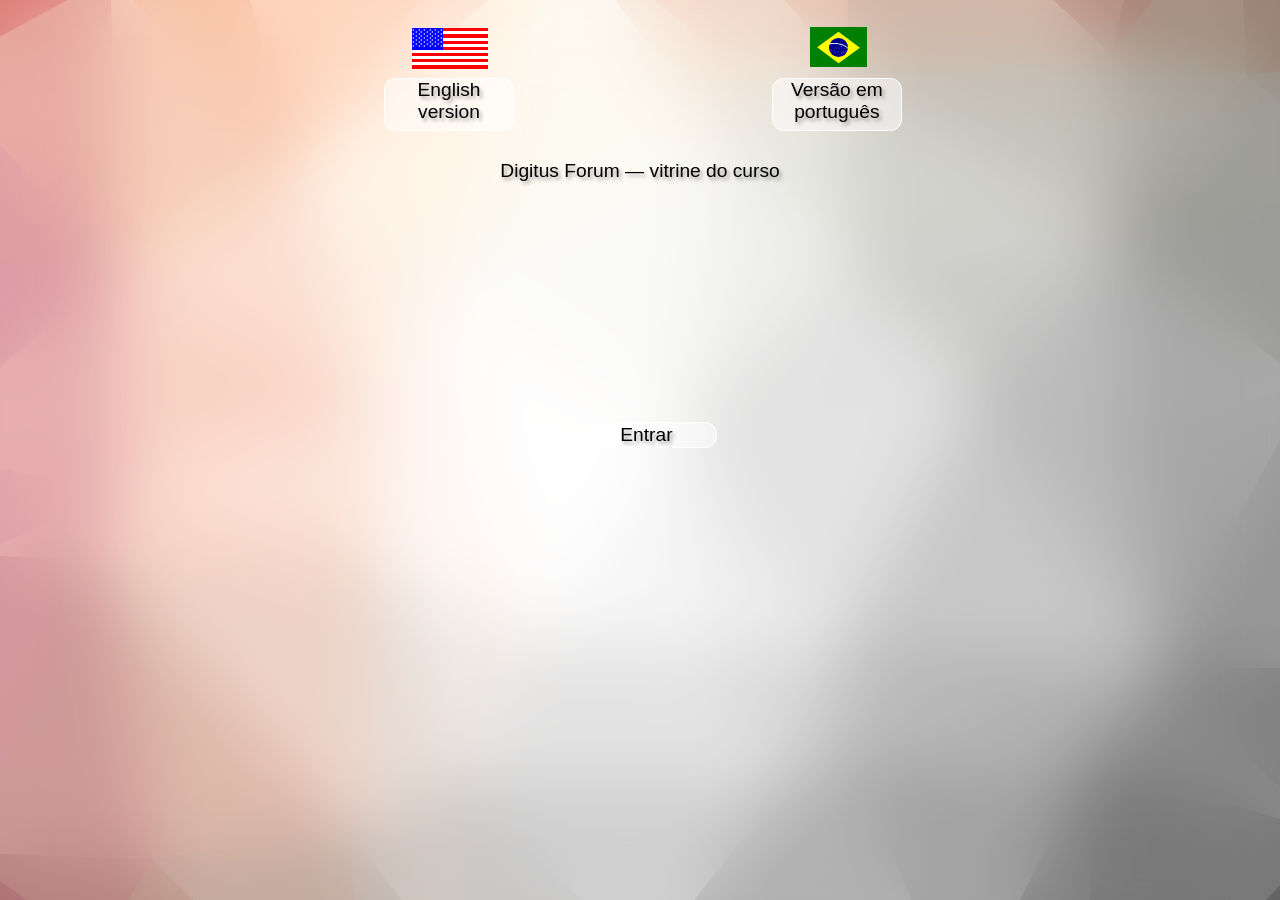
==== index.html @ 5f0dd81c "Initial commit: vitrine do treinamento Digitus Forum. Co-authored-by: Cursor <cursoragent@cursor.com" ====
<!DOCTYPE html>
<html>
	<head>
	  <link rel="stylesheet" href="./css/styles.css">
	  <link rel="stylesheet" href="./css/index.css">
	  <link rel="icon" type="image/svg+xml" href="./img/favicon.svg">
	  <meta http-equiv="Content-Type" content="text/html; charset=utf-8">
	</head>
	
	<body>
		<div id="glassBox" class="glass">

		<form id="loginForm">
				<p id="welcome" class="text">Digitus Forum — vitrine do curso</p>
				<input id="submitButton" type="submit" value="Entrar" class="button text" />
			</form>
			<div id="flags">
			<div id="englishVersion" class="button text">English version</div>
			<div id="usa" >
				<div id ="whiteSquare" ></div>
				<div id ="stripe1" class="stripe" ></div>
				<div id ="stripe2" class="stripe" ></div>
				<div id ="stripe3" class="stripe" ></div>
				<div id ="stripe4" class="stripe" ></div>
				<div id ="stripe5" class="stripe" ></div>
				<div id ="stripe6" class="stripe" ></div>
				<div id ="stripe7" class="stripe" ></div>
				<div id ="blueSquare" >
					<div id="starLine1" class="starLine">
						<div class="star">★</div>
						<div class="star">★</div>
						<div class="star">★</div>
						<div class="star">★</div>
						<div class="star">★</div>
					</div>
					<div id="starLine2" class="starLine">
						<div class="star">★</div>
						<div class="star">★</div>
						<div class="star">★</div>
						<div class="star">★</div>
					</div>
					<div id="starLine3" class="starLine">
						<div class="star">★</div>
						<div class="star">★</div>
						<div class="star">★</div>
						<div class="star">★</div>
						<div class="star">★</div>
					</div>
					<div id="starLine4" class="starLine">
						<div class="star">★</div>
						<div class="star">★</div>
						<div class="star">★</div>
						<div class="star">★</div>
					</div>
					<div id="starLine5" class="starLine">
						<div class="star">★</div>
						<div class="star">★</div>
						<div class="star">★</div>
						<div class="star">★</div>
						<div class="star">★</div>
					</div>
					<div id="starLine6" class="starLine">
						<div class="star">★</div>
						<div class="star">★</div>
						<div class="star">★</div>
						<div class="star">★</div>
					</div>
					<div id="starLine7" class="starLine">
						<div class="star">★</div>
						<div class="star">★</div>
						<div class="star">★</div>
						<div class="star">★</div>
						<div class="star">★</div>
					</div>
					<div id="starLine8" class="starLine">
						<div class="star">★</div>
						<div class="star">★</div>
						<div class="star">★</div>
						<div class="star">★</div>
					</div>
					<div id="starLine9" class="starLine">
						<div class="star">★</div>
						<div class="star">★</div>
						<div class="star">★</div>
						<div class="star">★</div>
						<div class="star">★</div>
					</div>
					<div id="starLine10" class="starLine">
						<div class="star">★</div>
						<div class="star">★</div>
						<div class="star">★</div>
						<div class="star">★</div>
					</div>
					<div id="starLine11" class="starLine">
						<div class="star">★</div>
						<div class="star">★</div>
						<div class="star">★</div>
						<div class="star">★</div>
						<div class="star">★</div>
					</div>
				</div>
			</div>
			<div id="portugueseVersion" class="button text">Versão em português</div>
			<div id="brazil" >
				<div id ="yellowSquare" ></div>
				<div id ="blueCircle" ></div>
				<div id ="whiteCircle" ></div>
				<div id ="yellowSquare2" ></div>
				<div id ="yellowSquare3" ></div>
				<div id ="star1" class="brazilianStar">★</div>
				<div id ="star2" class="brazilianStar">★</div>
				<div id ="star3" class="brazilianStar">★</div>
				<div id ="star4" class="brazilianStar">★</div>
				<div id ="star5" class="brazilianStar">★</div>
				<div id ="star6" class="brazilianStar">★</div>
				<div id ="star7" class="brazilianStar">★</div>
				<div id ="star8" class="brazilianStar">★</div>
				<div id ="star9" class="brazilianStar">★</div>
				<div id ="star10" class="brazilianStar">★</div>
				<div id ="star11" class="brazilianStar">★</div>
				<div id ="star12" class="brazilianStar">★</div>
				<div id ="star13" class="brazilianStar">★</div>
				<div id ="star14" class="brazilianStar">★</div>
				<div id ="star15" class="brazilianStar">★</div>
				<div id ="star16" class="brazilianStar">★</div>
				<div id ="star17" class="brazilianStar">★</div>
				<div id ="star18" class="brazilianStar">★</div>
				<div id ="star19" class="brazilianStar">★</div>
				<div id ="star20" class="brazilianStar">★</div>
				<div id ="star21" class="brazilianStar">★</div>
				<div id ="star22" class="brazilianStar">★</div>
				<div id ="star23" class="brazilianStar">★</div>
				<div id ="star24" class="brazilianStar">★</div>
				<div id ="star25" class="brazilianStar">★</div>
				<div id ="star26" class="brazilianStar">★</div>
				<div id ="star27" class="brazilianStar">★</div>
			</div>
		
		</div>
		</div>
	</body>
	
	<script>document.body.setAttribute('style', 'background-image: '+localStorage.getItem("backgroundUrl"));</script>	
	<script  src="./js/jquery.js"></script>
	<script  src="./js/background1.js"></script>
	<script  src="./js/background2.js"></script>
	<script  src="./js/background3.js"></script>
	<script>

$( document ).ready(function() {	

	function startPt() {
	   $('#welcome').empty().append('Digitus Forum — vitrine do curso');
	   $('#submitButton').attr("value", "Entrar");
	   localStorage.setItem("videoId",  "8a102755-e1ab-4f6a-9bba-93bbcd1cc500");
	   localStorage.setItem("moduleId",  "138b45c2-1436-40b2-909b-0da9671aa823");
	   localStorage.setItem("internationalization.training_id",  "ebe50463-91b9-48a7-a228-37570f6ea247");
	   localStorage.setItem("isTraining",  "true");
	   localStorage.setItem("isCourse",  "true");
	   localStorage.setItem("language",  "pt_BR");
	}

	function startEn() {
		$('#welcome').empty().append('Digitus Forum — course showcase');
		$('#submitButton').attr("value", "Enter");
		localStorage.setItem("videoId",  "4182b2bc-5fd9-4347-962c-fc6da703f6b3");
		localStorage.setItem("moduleId",  "b5df4f95-556d-47eb-928e-7449ac27e312");
		localStorage.setItem("internationalization.training_id",  "e249fd2d-07d9-4687-83d3-37d04de4a20d");
		localStorage.setItem("isTraining",  "true");
		localStorage.setItem("isCourse",  "true");
		localStorage.setItem("language",  "en_US");
	}

	startPt();
	
	$('#portugueseVersion, #brazil').click(startPt);
	
	$('#englishVersion, #usa').click(startEn);
	
	$( "#loginForm" ).submit(function( event ) {
		event.preventDefault();
		window.location.href = "./html/video.html";
	});

	
});

</script>
</html>
---- css/styles.css ----
body{
	background-size: cover;
	font-family: Verdana, sans-serif;
}

.textHead {
    font-weight: 500;
    color: black;
    font-size: 2.5vw;
    text-shadow: 0.2vw 0.2vw 0.3vw rgb(0 0 0 / 35%);
	user-select: none;
}

.text {
    font-weight: 500;
    color: black;
    font-size: 1.5vw;
    text-shadow: 0.2vw 0.2vw 0.3vw rgb(0 0 0 / 35%);
	user-select: none;
}

.input {
    background: transparent;
    height: 2vw;
    border: 0.1vw solid rgba(255,255,255,0.1);
    border-radius: 1vw;
    backdrop-filter: blur(5px);
    box-shadow: none;
    text-align: center;
    transition: all 0.5s ease-in-out;
    font-weight: 500;
    color: black;
    font-size: 2vw;
    text-shadow: 0.2vw 0.2w 0.5vw rgb(0 0 0 / 52%);
}

.input:hover {
	  border: 0.1vw solid white;
      background: rgba(255,255,255,0.3);
      box-shadow: none;
	  text-shadow: none;
	  transition: all 0.1s ease-in-out;
}

.input:focus {
	    border: 0.1vw solid white;
        background: rgba(255,255,255,0.3);
        box-shadow: none;
		outline:none;
		transition: all 0.1s ease-in-out;
}
.input::placeholder {
	color: black;
	opacity: 0.3;
	text-shadow: none;
}

.button {
    height: 2vw;
    font-size: 1.5vw;
    border-radius: 0.9vw;
    background: rgba(255, 255, 255, 0.5);
    box-shadow: none !important;
	text-shadow: 0.2vw 0.2vw 0.3vw rgb(0 0 0 / 35%);
    border: 0.1vw solid white;
    cursor: pointer;
    user-select: none;
    text-align: center;
    margin: 0px;
    transition: all 0.5s ease-in-out;
    padding: 0px;
}

.button:hover {
	color: black !important;
    background: rgba(255,255,255,0.9);
    box-shadow: 0vw 0vw 0.5vw 0.5vw rgb(255 255 255 / 70%) !important;
	text-shadow: none;
	transition: all 0.1s ease-in-out;
}

.glass {
    background: rgba(255, 255, 255, 0.4);
    border-radius: 1vw;
    box-shadow: 0px 20px 40px -6px rgba(0, 0, 0, 0.4);
    backdrop-filter: blur(35px);
    -webkit-backdrop-filter: blur(35px);
    border-left: 0.1vw solid rgba(255, 255, 255, 0.3);
    border-right: 0.1vw solid rgba(255, 255, 255, 0.3);
    border-top: 0.1vw solid rgba(255, 255, 255, 0.3);
}



.button:active {
	background: white !important;
	box-shadow: 0px 0px 30px 8px rgba(255, 255, 255, 1);
}


#backgroundBlur{
	backdrop-filter: blur(35px);
	width:100%;
	height: 100%;
	position: fixed;
	top: 0px;
	left: 0px;
	z-index: 0;
}

.wallpaper-layer {
	position: fixed;
	top: 0;
	left: 0;
	width: 100%;
	height: 100%;
	z-index: 0;
	pointer-events: none;
	background-size: cover;
	background-position: center;
	background-repeat: no-repeat;
}

#wallpaperFront {
	opacity: 0;
	transition: opacity 1s ease;
}

#wallpaperFront.is-visible {
	opacity: 1;
}

.links {
	color: gray;
	background: rgba(255, 255, 255, 0.5);
	border-radius: 10px;
	padding: 10px;
}

.links:hover {
	background: gray;
	color:white;
	transition: all 0.5s ease-in-out;
}

/* visited link */
a:visited {
  
}

/* mouse over link */
a:hover {
  color: gray;
  transition: all 0.5s ease-in-out;
}

/* selected link */
a:active {
  color: gray;
} 

#flags {
    position: absolute;
    width: 43vw;
    height: 14vw;
}

#portugueseVersion {
    position: absolute;
    width: 18vw;
    cursor: pointer;
    /* border: 1px solid white; */
    height: 2vw;
}

#brazil {
    position: absolute;
    width: 4.4vw;
    height: 3.15vw;
    transition: all 0.1s ease-in-out;
    /* border: 1px solid white; */
    background: green;
    cursor: pointer;
}

#brazil:hover{
	box-shadow: 0vw 0vw 0.5vw 0.5vw rgb(255 255 255 / 70%);
}

#yellowSquare {
    position: absolute;
    top: -5.5%;
    left: 36.3%;
    width: 27%;
    height: 112.4%;
    /* border: 1px solid blue; */
    background: yellow;
    transition: all 0.5s ease-in-out;
    transform: skewX(34deg) skewY(27deg) rotate(45deg);
    /* border: 3px solid white; */
}

#yellowSquare2 {
    position: absolute;
    top: 40.2%;
    left: 22.1%;
    width: 10.5%;
    height: 13.4%;
    /* border: 1px solid blue; */
    background: yellow;
    transition: all 0.5s ease-in-out;
    transform: rotate(-1deg);
    /* border: 3px solid white; */
}

#yellowSquare3 {
    position: absolute;
    top: 49.1%;
    left: 67.3%;
    width: 4.8%;
    height: 15.2%;
    /* border: 1px solid blue; */
    background: yellow;
    transition: all 0.5s ease-in-out;
    transform: rotate(4deg);
    /* border: 3px solid white; */
}

#blueCircle {
    position: absolute;
    top: 27.65%;
    left: 32.65%;
    width: 34%;
    height: 48%;
    /* border: 1px solid blue; */
    background: darkblue;
    transition: all 0.5s ease-in-out;
    border-radius: 50%;
    /* border: 3px solid white; */
}

#whiteCircle {
    position: absolute;
    top: 39.1%;
    left: 18.3%;
    width: 54%;
    height: 49%;
    border-top: 0.137838vw solid white;
    transition: all 0.5s ease-in-out;
    border-radius: 50%;
    transform: rotate(7deg);
    /* border: 3px solid white; */
}

.brazilianStar {
    color: white;
    position: absolute;
    font-size: 0.1vw;
}

#star1 {
    left: 35%;
    top: 43.5%;
}

#star2 {
    left: 34.7%;
    top: 57.3%;
}

#star3 {
    left: 36.3%;
    top: 55.4%;
}

#star4 {
    left: 38.1%;
    top: 5.5vw;
}

#star5 {
    left: 43.3%;
    top: 50.1%;
}

#star6 {
    left: 40.9%;
    top: 60.2%;
}

#star7 {
    left: 42%;
    top: 56.9%;
}

#star8 {
    left: 43.3%;
    top: 62.4%;
}

#star9 {
    left: 49.2%;
    top: 50.3%;
}

#star10 {
    left: 46.5%;
    top: 53.6%;
}

#star11 {
    left: 51.4%;
    top: 53.6%;
}

#star12 {
    left: 49.2%;
    top: 59.1%;
}

#star13 {
    left: 53.8%;
    top: 61.4%;
}

#star14 {
    left: 56.2%;
    top: 61.4%;
}

#star15 {
    left: 55%;
    top: 64.7%;
}

#star16 {
    left: 58.5%;
    top: 60.4%;
}

#star17 {
    left: 58.5%;
    top: 63%;
}

#star18 {
    left: 58.5%;
    top: 6.8vw;
}

#star19 {
    left: 60.7%;
    top: 62.5%;
}

#star20 {
    left: 61.9%;
    top: 60%;
}

#star21 {
    left: 63.1%;
    top: 57%;
}

#star22 {
    left: 64.2%;
    top: 52.6%;
}

#star23 {
    left: 60.8%;
    top: 51.7%;
}

#star24 {
    left: 53.2%;
    top: 37.1%;
}

#star25 {
    left: 55%;
    top: 47%;
}

#star26 {
    left: 55%;
    top: 47%;
}

#star27 {
    left: 55%;
    top: 47%;
}

#englishVersion {
    position: absolute;
}

#usa {
    position: absolute;
    width: 5.96vw;
    height: 3.14vw;
    transition: all 0.1s ease-in-out;
}

#usa:hover{
	box-shadow: 0vw 0vw 0.5vw 0.5vw rgb(255 255 255 / 70%);
	cursor: pointer;
}

#blueSquare {
    position: absolute;
    top: 0vw;
    left: 0vw;
    width: 40%;
    height: 54.33%;
    background: blue;
	transition: all 0.9s ease-in-out;
}

#whiteSquare {
    position: absolute;
    top: 0vw;
    left: 0vw;
    width: 100%;
    height: 100%;
    /* border: 1px solid blue; */
    background: white;
	transition: all 0.5s ease-in-out;
}

.stripe {
    position: relative;
    /* top: 7vw; */
    /* left: 7vw; */
    width: 100%;
    height: 8.06%;
    /* border: 1px solid pink; */
    background: red;
    margin-bottom: 3.9%;
	transition: all 0.5s ease-in-out;
}

#starLine1{
    left: 0%;
    top: 0%;
    transition: all 0.5s ease-in-out;
}
#starLine2 {
    left: 9%;
    top: 9%;
    transition: all 0.5s ease-in-out;
}
#starLine3{
    left: 18%;
    top: 0%;
    transition: all 0.5s ease-in-out;
}
#starLine4{
    left: 27%;
    top: 9%;
    transition: all 0.5s ease-in-out;
}
#starLine5{
    left: 36%;
    top: 0%;
    transition: all 0.5s ease-in-out;
}
#starLine6{
    left: 45%;
    top: 9%;
    transition: all 0.5s ease-in-out;
}
#starLine7{
    left: 54%;
    top: 0%;
    transition: all 0.5s ease-in-out;
}
#starLine8{
    left: 63%;
    top: 9%;
    transition: all 0.5s ease-in-out;
}
#starLine9{
    left: 72%;
    top: 0%;
    transition: all 0.5s ease-in-out;
}
#starLine10{
    left: 81%;
    top: 9%;
    transition: all 0.5s ease-in-out;
}
#starLine11{
    left: 90%;
    top: 0%;
    transition: all 0.5s ease-in-out;
}

.starLine {
    position: absolute;
    font-size: 0.5vw;
}

.star {
    position: relative;
    left: 0vw;
    top: 0vw;
    /* width: 3vw; */
    /* height: 3vw; */
    /* border: 2px solid white; */
    color: white;
    font-size: 0.220573vw;
}
---- css/index.css ----
#flags {
    top: 2vw;
    left: 27vw;
}

#portugueseVersion {
    left: 33.3vw;
    top: 4.1vw;
    width: 10vw;
    height: 4vw;
}

#brazil {
    top: 0.1vw;
    left: 36.3vw;
}

#englishVersion {
    top: 4.1vw;
    left: 3vw;
    width: 10vw;
    height: 4vw;
}

#usa {
    position: absolute;
    top: 0.2vw;
    left: 5.2vw;
    width: 5.96vw;
    height: 3.14vw;
    transition: all 0.1s ease-in-out;
}

.rc-anchor-center-item .rc-anchor-error-message {
	color: green;
	font-size: 2vw;
}

.rc-anchor-error-message {
	color: green;
	font-size: 2vw;
}

.rc-anchor-center-item{
	color: green;
	font-size: 2vw;
}

.g-recaptcha iframe {
    position: absolute !important;
    left: 0vw !important;
    top: 0vw !important;
    width: 30vw !important;
    height: 8vw !important;
}

.g-recaptcha {
    position: absolute !important;
    left: 21vw !important;
    top: 19vw !important;
}

#createAccount {
    position: absolute;
    left: 27vw;
    top: 21vw;
    width: 7vw;
    display: none;
}

#back {
    position: absolute;
    left: 26.5vw;
    top: 25.5vw;
    transition: all 0.5s ease-in-out;
    width: 8vw;
}

#title {
    position: absolute;
    left: 10vw;
    top: 4vw;
    width: 40vw;
    transition: all 0.5s ease-in-out;
}

#typeHere {
    position: absolute;
    left: 10vw;
    top: 12vw;
    width: 40vw;
    transition: all 0.5s ease-in-out;
}

#loginForm {
    position: absolute;
    top: 2vw;
    left: 20vw;
    width: 60vw;
}

#inputEmail {
	display: none;
    position: absolute;
    left: 10vw;
    top: 16vw;
    width: 40vw;
}

#inputPassword {
	display: none;
    position: absolute;
    left: 20vw;
    top: 19vw;
    width: 20vw;
}

#submitButton {
    position: absolute;
    left: 25vw;
    top: 31vw;
    width: 11vw;
}

#createAccountButton {
	display: none;
    position: absolute;
    left: 25.5vw;
    top: 25.5vw;
    width: 10vw;
}

#forgotPassword {
	display: none;
    position: absolute;
    left: 23vw;
    top: 28.2vw;
    width: 14vw;
}

#welcome {
    position: absolute;
    left: 9vw;
    top: 9vw;
    width: 42vw;
    transition: all 0.5s ease-in-out;
}

#glassBox {
    position: absolute;
    top: 0vw;
    left: 0vw;
    width: 100vw;
    height: 100vh;
    text-align: center;
    border: none;
    background: rgba(255, 255, 255, 0.2);
    border-radius: 0vw;
    box-shadow: none;
    backdrop-filter: blur(35px);
    -webkit-backdrop-filter: blur(35px);
}
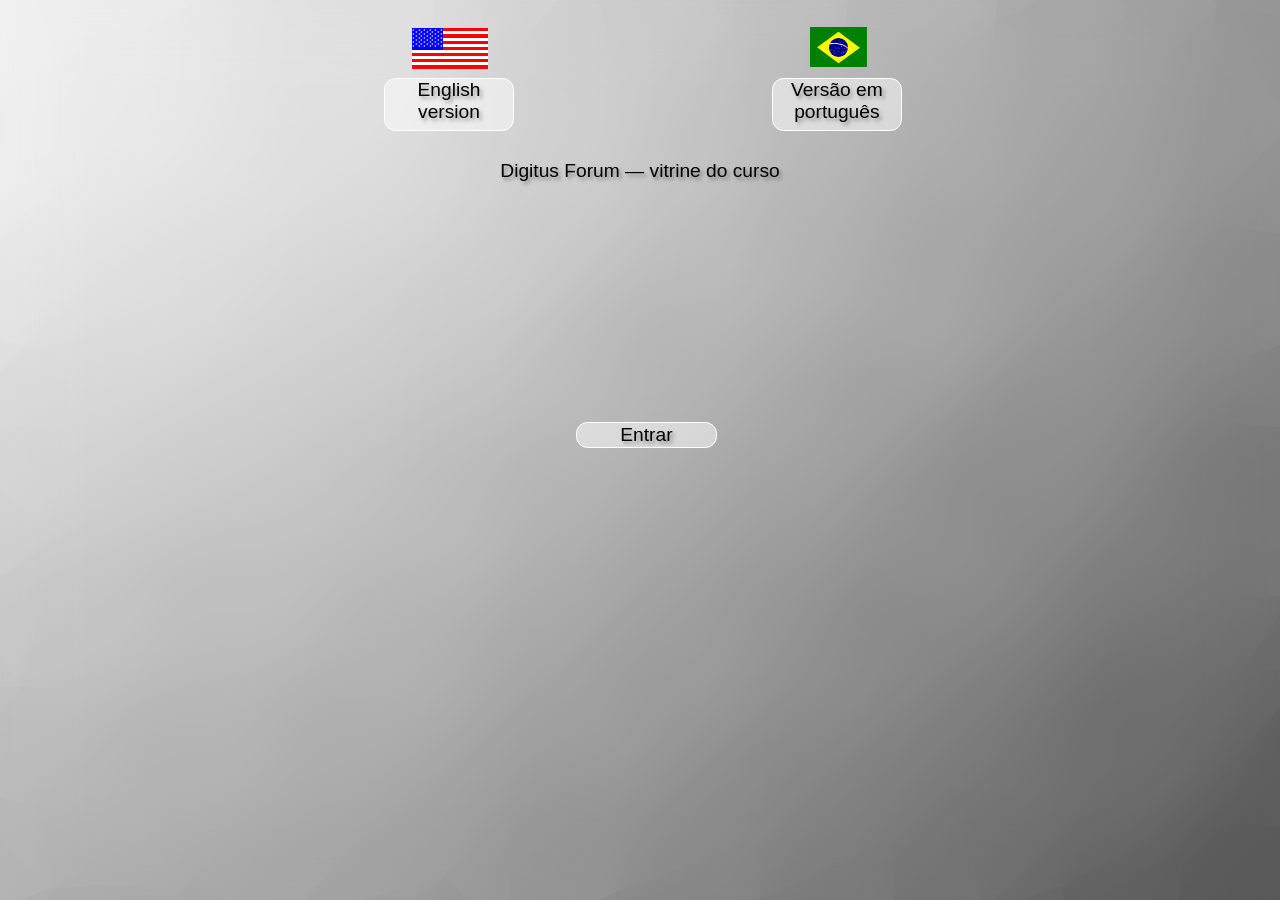
==== commit 6fe23382: "fix: só aplica wallpaper data:image do localStorage" ====
--- a/index.html
+++ b/index.html
@@ -140,7 +140,7 @@
 		</div>
 	</body>
 	
-	<script>document.body.setAttribute('style', 'background-image: '+localStorage.getItem("backgroundUrl"));</script>	
+	<script>(function(){var u=localStorage.getItem("backgroundUrl")||"";if(!/^data:image\//i.test(u)&&!/^url\(\s*["']?data:image\//i.test(u))return;document.body.style.backgroundImage=/^url\(/i.test(u)?u:'url("'+u.replace(/"/g,"")+'")';})();</script>	
 	<script  src="./js/jquery.js"></script>
 	<script  src="./js/background1.js"></script>
 	<script  src="./js/background2.js"></script>
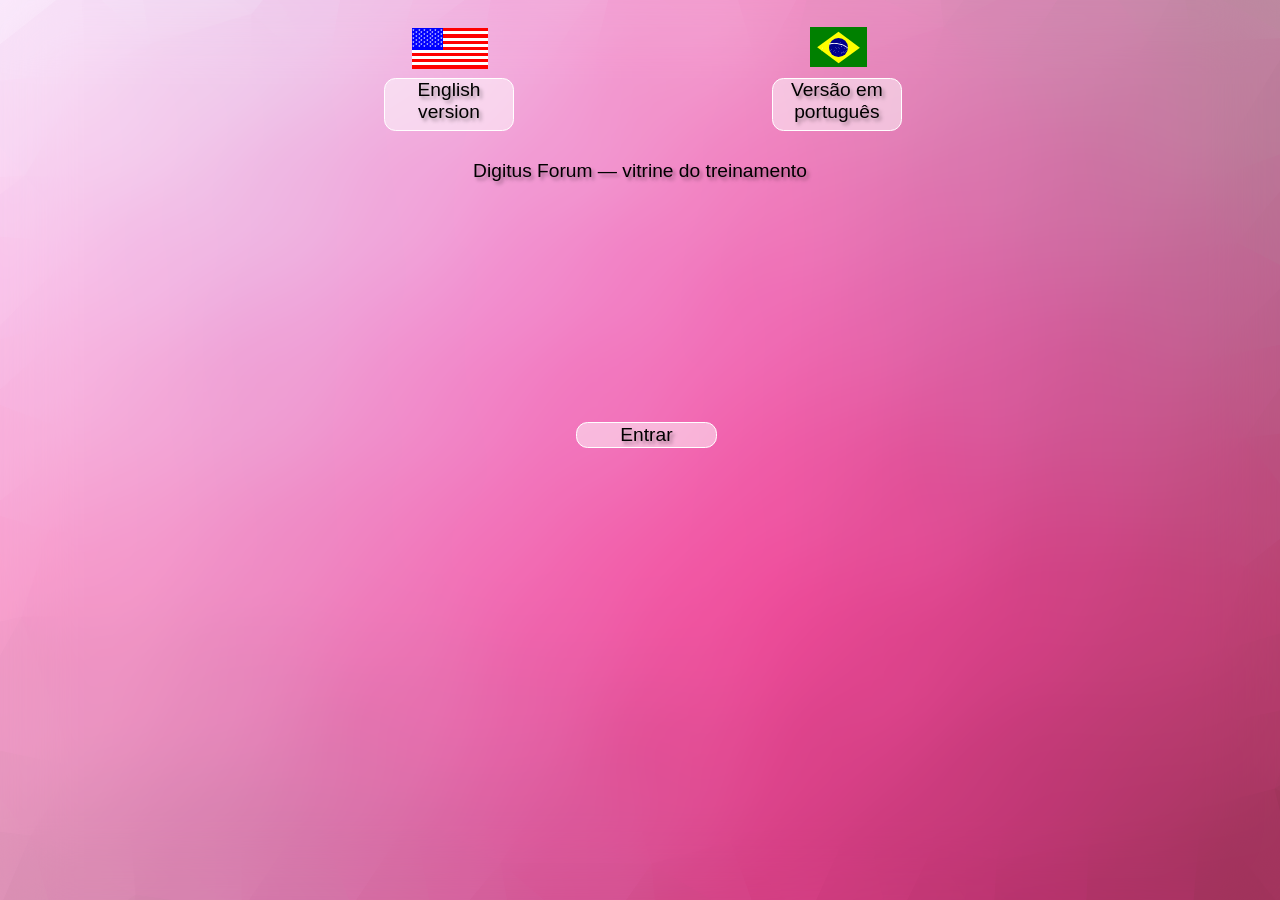
==== commit 14656bd6: "refactor: Course vira Training (entity/DTO/paths)" ====
--- a/index.html
+++ b/index.html
@@ -11,7 +11,7 @@
 		<div id="glassBox" class="glass">
 
 		<form id="loginForm">
-				<p id="welcome" class="text">Digitus Forum — vitrine do curso</p>
+				<p id="welcome" class="text">Digitus Forum — vitrine do treinamento</p>
 				<input id="submitButton" type="submit" value="Entrar" class="button text" />
 			</form>
 			<div id="flags">
@@ -150,24 +150,22 @@
 $( document ).ready(function() {	
 
 	function startPt() {
-	   $('#welcome').empty().append('Digitus Forum — vitrine do curso');
+	   $('#welcome').empty().append('Digitus Forum — vitrine do treinamento');
 	   $('#submitButton').attr("value", "Entrar");
 	   localStorage.setItem("videoId",  "8a102755-e1ab-4f6a-9bba-93bbcd1cc500");
 	   localStorage.setItem("moduleId",  "138b45c2-1436-40b2-909b-0da9671aa823");
 	   localStorage.setItem("internationalization.training_id",  "ebe50463-91b9-48a7-a228-37570f6ea247");
 	   localStorage.setItem("isTraining",  "true");
-	   localStorage.setItem("isCourse",  "true");
 	   localStorage.setItem("language",  "pt_BR");
 	}
 
 	function startEn() {
-		$('#welcome').empty().append('Digitus Forum — course showcase');
+		$('#welcome').empty().append('Digitus Forum — training showcase');
 		$('#submitButton').attr("value", "Enter");
 		localStorage.setItem("videoId",  "4182b2bc-5fd9-4347-962c-fc6da703f6b3");
 		localStorage.setItem("moduleId",  "b5df4f95-556d-47eb-928e-7449ac27e312");
 		localStorage.setItem("internationalization.training_id",  "e249fd2d-07d9-4687-83d3-37d04de4a20d");
 		localStorage.setItem("isTraining",  "true");
-		localStorage.setItem("isCourse",  "true");
 		localStorage.setItem("language",  "en_US");
 	}
 
